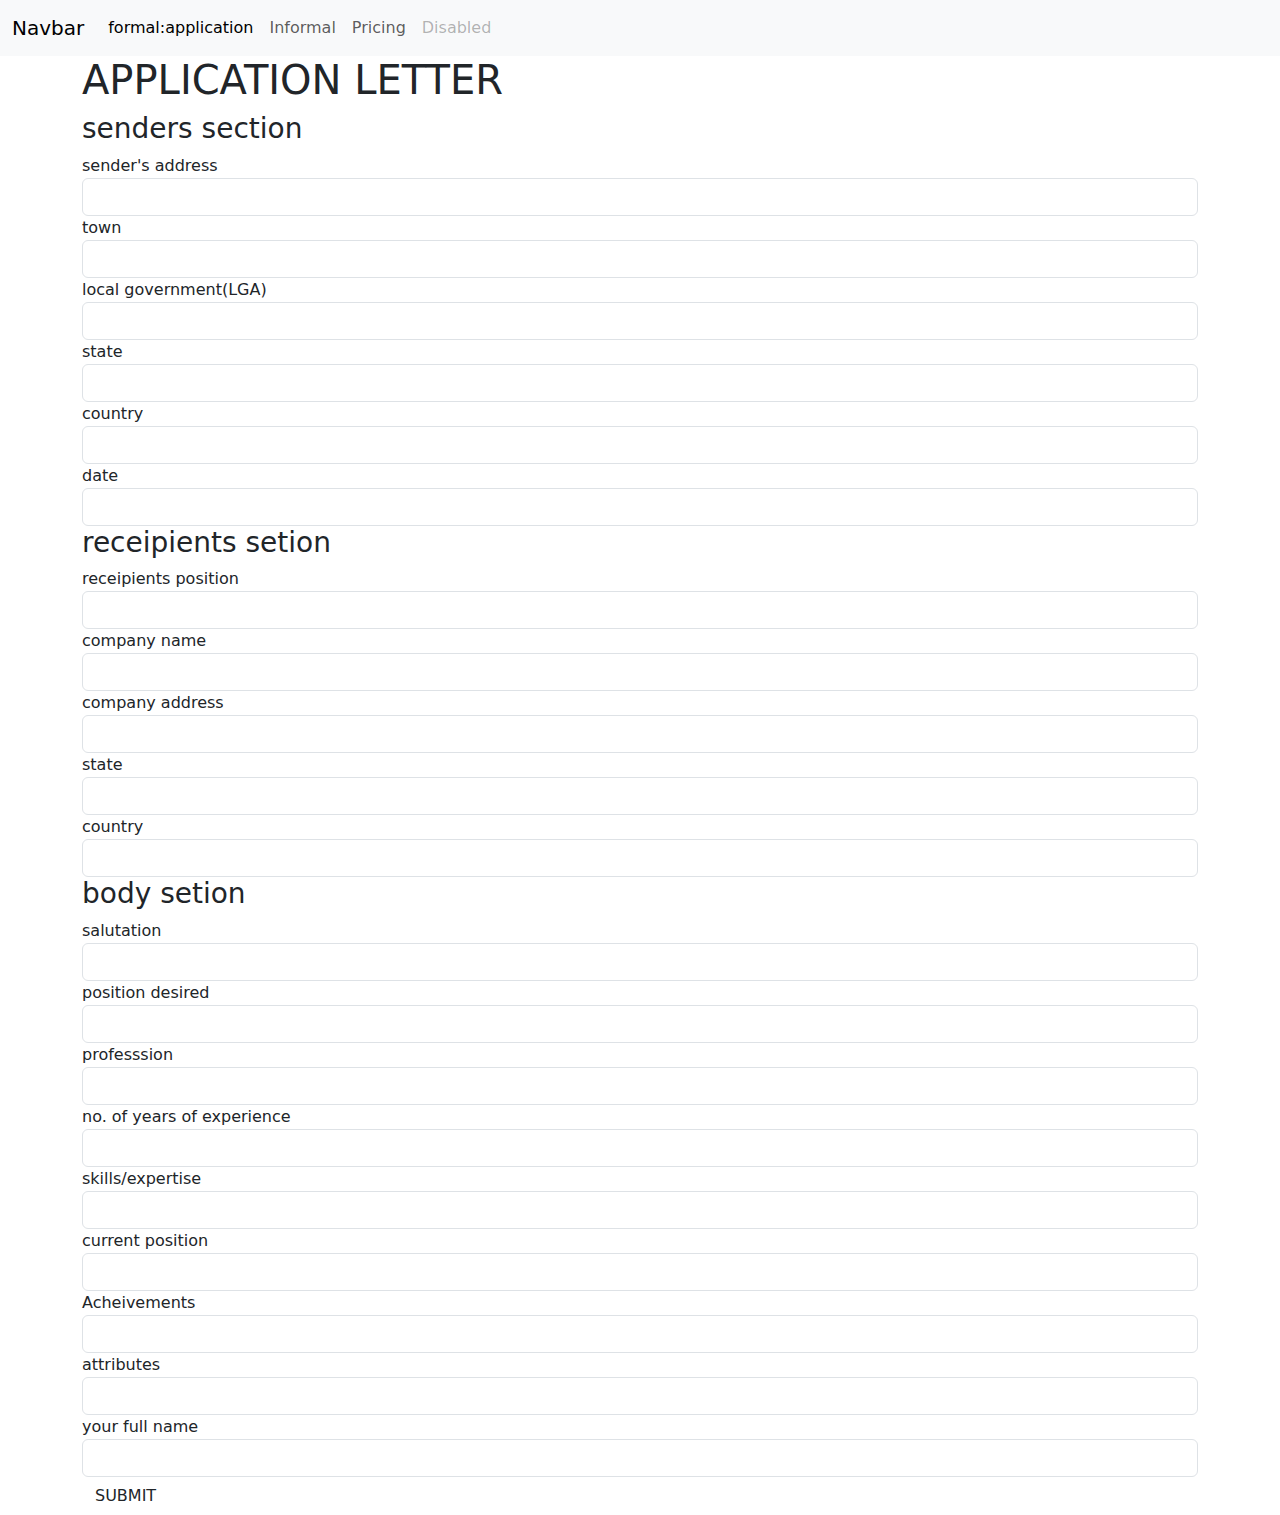
==== letter.html @ 4483251f "add modification" ====
<!DOCTYPE html>
<html lang="en">

<head>
    <meta charset="UTF-8">
    <meta name="viewport" content="width=device-width, initial-scale=1.0">
    <link rel="stylesheet" href="css/bootstrap.css">
    <link rel="stylesheet" href="css/style.css">
    <script src="js/jquery-3.7.1.js"></script>
    <script src="js/script.js"></script>
    <title>Mad Libs</title>
</head>

<body>
    <nav class="navbar navbar-expand-lg bg-body-tertiary">
        <div class="container-fluid">
          <a class="navbar-brand" href="#">Navbar</a>
          <button class="navbar-toggler" type="button" data-bs-toggle="collapse" data-bs-target="#navbarNav" aria-controls="navbarNav" aria-expanded="false" aria-label="Toggle navigation">
            <span class="navbar-toggler-icon"></span>
          </button>
          <div class="collapse navbar-collapse" id="navbarNav">
            <ul class="navbar-nav">
              <li class="nav-item">
                <a class="nav-link active" aria-current="page" href="#">formal:application</a>
              </li>
              <li class="nav-item">
                <a class="nav-link" href="#">Informal</a>
              </li>
              <li class="nav-item">
                <a class="nav-link" href="#">Pricing</a>
              </li>
              <li class="nav-item">
                <a class="nav-link disabled" aria-disabled="true">Disabled</a>
              </li>
            </ul>
          </div>
        </div>
      </nav>
    <div class="container">
        <h1>APPLICATION LETTER</h1>
        <div>
            <h3>senders section</h3>
            <form id="formOne">
                <div class="form-group">
                    <label for="first">sender's address</label>
                    <input id="first" class="form-control" type="text">
                </div>
                <div class="form-group">
                    <label for="second">town</label>
                    <input id="second" class="form-control" type="text">
                </div>
                <div class="form-group">
                    <label for="third">local government(LGA)</label>
                    <input id="third" class="form-control" type="text">
                </div>
                <div class="form-group">
                    <label for="fourth">state</label>
                    <input id="fourth" class="form-control" type="text">
                </div>
                <div class="form-group">
                    <label for="fifth">country</label>
                    <input id="fifth" class="form-control" type="text">
                </div>
                <div class="form-group">
                    <label for="sixth">date</label>
                    <input id="sixth" class="form-control" type="number text">
                </div>
                <h3>receipients setion</h3>
                <div class="form-group">
                    <label for="first2">receipients position</label>
                    <input id="first2" class="form-control" type="text">
                </div>
                <div class="form-group">
                    <label for="second2">company name</label>
                    <input id="second2" class="form-control" type="text">
                </div>

                <div class="form-group">
                    <label for="third2">company address</label>
                    <input id="third2" class="form-control" type="text">
                </div>
                <div class="form-group">
                    <label for="fourth2">state</label>
                    <input id="fourth2" class="form-control" type="text">
                </div>

                <div class="form-group">
                    <label for="fifth2">country</label>
                    <input id="fifth2" class="form-control" type="text">
                </div>
                <h3>body setion</h3>
                <div class="form-group">
                    <label for="first3">salutation</label>
                    <input id="first3" class="form-control" type="text">
                </div>
                <div class="form-group">
                    <label for="second3">position desired</label>
                    <input id="second3" class="form-control" type="text">
                </div>

                <div class="form-group">
                    <label for="third3">professsion</label>
                    <input id="third3" class="form-control" type="text">
                </div>
                <div class="form-group  ton">
                    <label for="fourth3">no. of years of experience</label>
                    <input id="fourth3" class="form-control" type="number" min="2">
                </div>

                <div class="form-group">
                    <label for="fifth3"> skills/expertise </label>
                    <input id="fifth3" class="form-control" type="text">
                </div>

                <div class="form-group">
                    <label for="sixth3"> current position</label>
                    <input id="sixth3" class="form-control" type="text">
                </div>

                <div class="form-group">
                    <label for="seventh3">Acheivements</label>
                    <input id="seventh3" class="form-control" type="text">
                </div>

                <div class="form-group">
                    <label for="eigth3">attributes</label>
                    <input id="eigth3" class="form-control" type="text">
                </div>

                <div class="form-group">
                    <label for="ninth3">your full name</label>
                    <input id="ninth3" class="form-control" type="Uppercase">
                </div>
                <button type="submit" class="btn">SUBMIT</button>
            </form>
        </div>

        <div id="letter">
            <p>
            <div class="senders"><span class="first"></span><br><span class="second"></span><br>
                <span class="third"></span><br><span class="fourth"></span><br><span class="fifth"></span><br>
                <span class="sixth"></span>
            </div>
            <div class="receipients"><span class="first2"></span><br><span class="second2"></span><br>
                <span class="third2"></span><br><span class="fourth2"></span><br><span class="fifth2"></span><br>
                <span class="sixth2"></span>
            </div>
            <div class="Lbody">Dear<span class="first3"></span>,<br>
                <h1>LETTER OF APPLICATION</h1><br>
                <div> I am writing to you to express my interest in the <span class="second3"></span> role within your
                    esteemed organization.As an accomplished <span class="third3"></span> ,with <span
                    class="fourth3"></span>
                    years of experience, I believe I have the neccessary skills and expertise to excel in this
                    positionand a make
                    a valuable contribution to your team.
                </div>
                <div class="bd">My experience has taught me the importance of <span class="fifth3"></span>and i have
                    honed these skills in a range of challenging roles throughout my career.In my most recent position
                    as
                    <span class="sixth3"></span>, I have been instrumental in <span class="seventh3"></span>.I am
                    confident
                    that my experince and expertise would enable me to make a significant contribution to your
                    organization.
                </div>
                <div class="bd">In addition to my proffessional experience,I possess <span class="eighth3"></span> and
                    <span class="eighth3"></span>
                    ,which I believe would enable me to excel in this role.Furthermore, I am a highly motivated
                    individual who is commited to
                    delivering the highest standards of work.
                </div>
                <div class="bd">I have attached my CV and would be delighted to discuss my application in more detail
                    during an
                    interview.
                    thank you for considering my application for this role
                </div>
            </div>
            <div class="end">
                Yours Sincerely <br>
                <span class="ninth3"></span>
            </div>

            </p>
        </div>
    </div>
</body>

</html>
---- css/style.css ----
#letter {
    display: none;
}
.senders{
    margin-left: 900px;
}
.Lbody h1 {
   margin-left: 300px;
}
.bd{
    margin-top: 10px;
}
.end{
    margin-left: 900px;
}
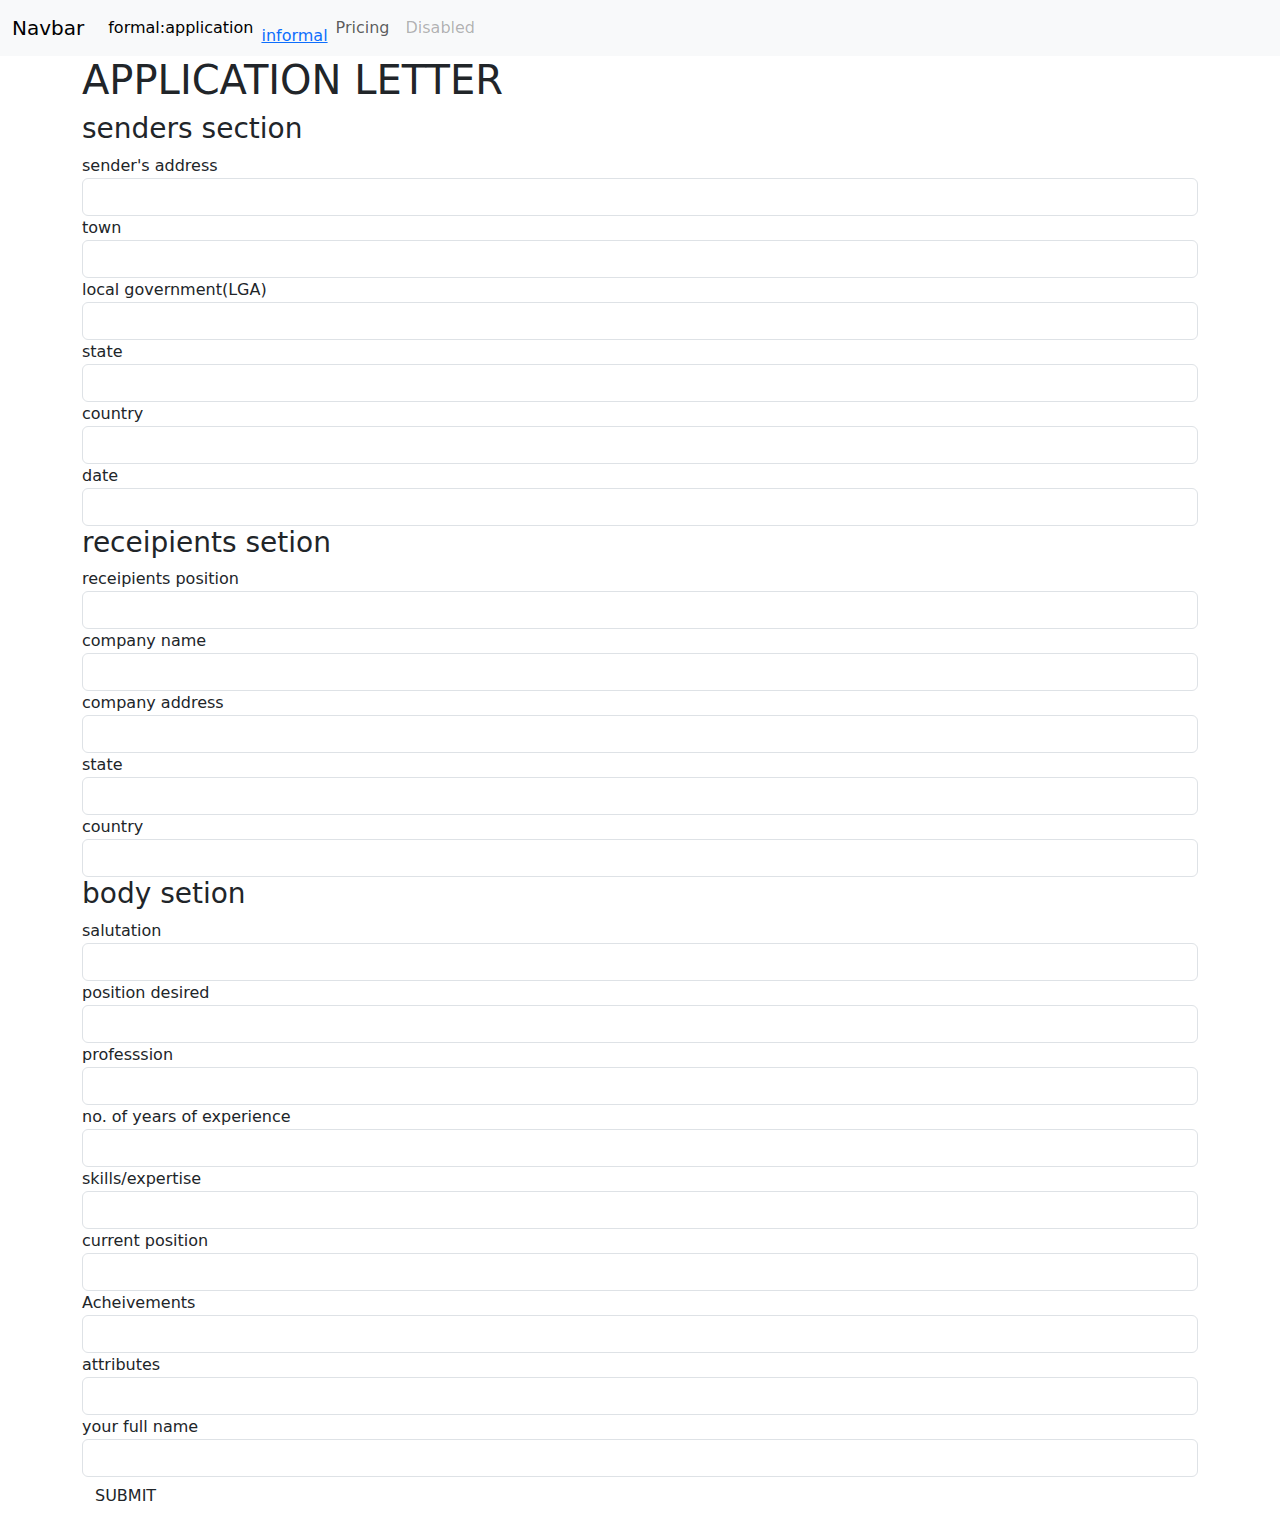
==== commit 13d3205c: "added informal.html" ====
--- a/letter.html
+++ b/letter.html
@@ -24,7 +24,7 @@
                 <a class="nav-link active" aria-current="page" href="#">formal:application</a>
               </li>
               <li class="nav-item">
-                <a class="nav-link" href="#">Informal</a>
+                <a class="nav-link" href="#"><a href="informal.html">informal</a></a>
               </li>
               <li class="nav-item">
                 <a class="nav-link" href="#">Pricing</a>
